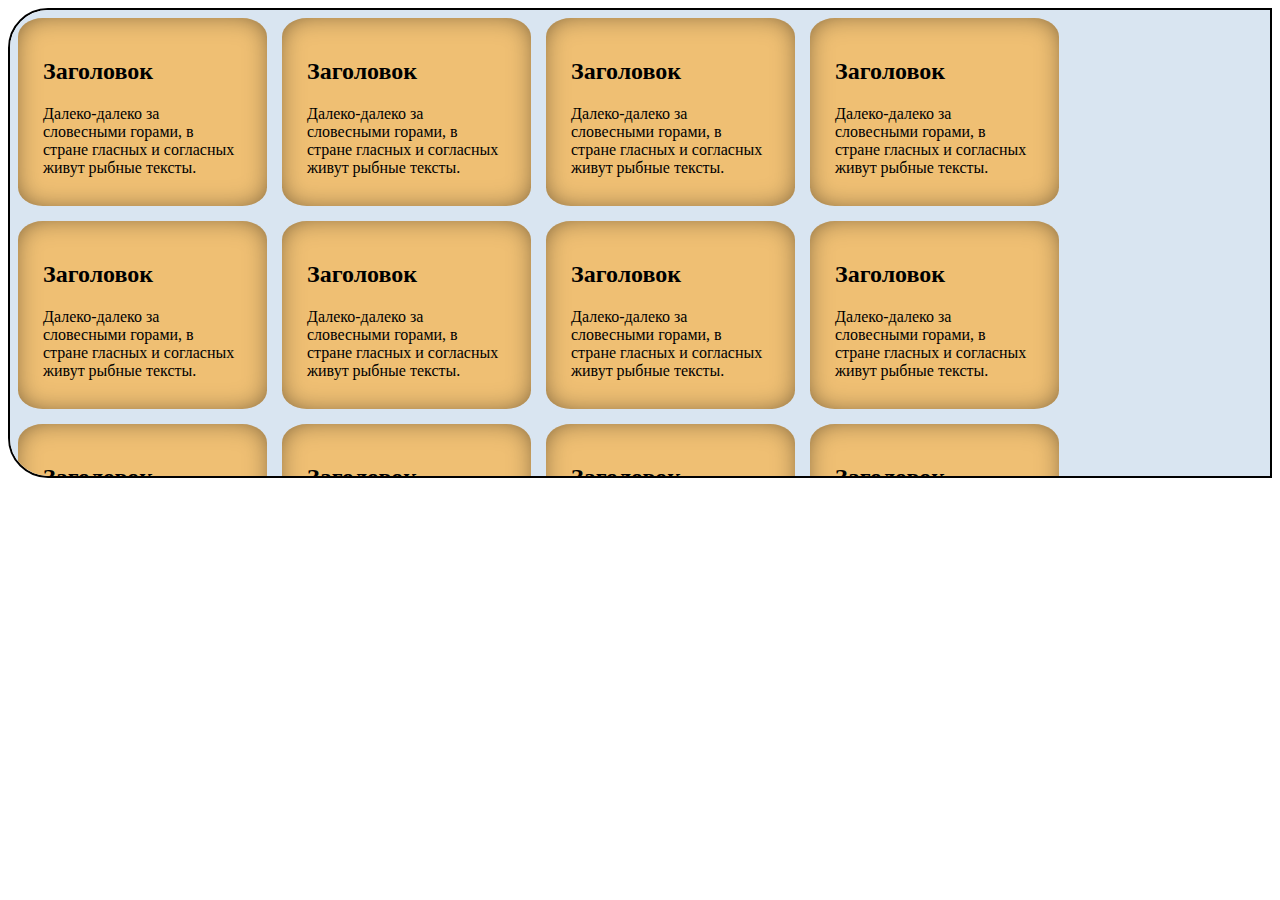
==== lesson-44/index.html @ 9ea02810 "Add files via upload" ====
<!DOCTYPE html>
<html lang="en">
<head>
    <meta charset="UTF-8">
    <meta name="viewport" content="width=device-width, initial-scale=1.0">
    <title>Document</title>
    <link rel="stylesheet" href="style.css">
</head>
<body>
    <main>
        <section>
            <div class="blocks-holder">
                <div class="blocks-holder-flex">
                    <article class="block">
                        <div class="text">
                            <h2>Заголовок</h2>
                            <p>Далеко-далеко за словесными горами, в стране гласных и согласных живут рыбные тексты.</p>
                        </div>
                    </article>
                    <article class="block">
                        <div class="text">
                            <h2>Заголовок</h2>
                            <p>Далеко-далеко за словесными горами, в стране гласных и согласных живут рыбные тексты.</p>
                        </div>
                    </article>
                    <article class="block">
                        <div class="text">
                            <h2>Заголовок</h2>
                            <p>Далеко-далеко за словесными горами, в стране гласных и согласных живут рыбные тексты.</p>
                        </div>
                    </article>
                    <article class="block">
                        <div class="text">
                            <h2>Заголовок</h2>
                            <p>Далеко-далеко за словесными горами, в стране гласных и согласных живут рыбные тексты.</p>
                        </div>
                    </article>
                </div>

                <div class="blocks-holder-flex">
                    <article class="block">
                        <div class="text">
                            <h2>Заголовок</h2>
                            <p>Далеко-далеко за словесными горами, в стране гласных и согласных живут рыбные тексты.</p>
                        </div>
                    </article>
                    <article class="block">
                        <div class="text">
                            <h2>Заголовок</h2>
                            <p>Далеко-далеко за словесными горами, в стране гласных и согласных живут рыбные тексты.</p>
                        </div>
                    </article>
                    <article class="block">
                        <div class="text">
                            <h2>Заголовок</h2>
                            <p>Далеко-далеко за словесными горами, в стране гласных и согласных живут рыбные тексты.</p>
                        </div>
                    </article>
                    <article class="block">
                        <div class="text">
                            <h2>Заголовок</h2>
                            <p>Далеко-далеко за словесными горами, в стране гласных и согласных живут рыбные тексты.</p>
                        </div>
                    </article>
                </div>

                <div class="blocks-holder-flex">
                    <article class="block">
                        <div class="text">
                            <h2>Заголовок</h2>
                            <p>Далеко-далеко за словесными горами, в стране гласных и согласных живут рыбные тексты.</p>
                        </div>
                    </article>
                    <article class="block">
                        <div class="text">
                            <h2>Заголовок</h2>
                            <p>Далеко-далеко за словесными горами, в стране гласных и согласных живут рыбные тексты.</p>
                        </div>
                    </article>
                    <article class="block">
                        <div class="text">
                            <h2>Заголовок</h2>
                            <p>Далеко-далеко за словесными горами, в стране гласных и согласных живут рыбные тексты.</p>
                        </div>
                    </article>
                    <article class="block">
                        <div class="text">
                            <h2>Заголовок</h2>
                            <p>Далеко-далеко за словесными горами, в стране гласных и согласных живут рыбные тексты.</p>
                        </div>
                    </article>
                </div>
            </div>
        </section>
    </main>
</body>
</html>
---- lesson-44/style.css ----
.blocks-holder {
    background-color: #d9e5f1;
    height: 450px;
    width: auto;
    border-top-left-radius: 40px;
    border-bottom-left-radius: 40px;
    border: 2px solid #000000;
    padding: 8px;
    overflow: auto;
}
.blocks-holder-flex {
    display: flex;
}
.block {
    background-color: #efbf73;
    width: 249px;
    height: 188px;
    overflow: hidden;
    border-radius: 10%;
    -webkit-box-shadow: inset 0px 0px 30px -10px rgba(0,0,0,0.75);
    -moz-box-shadow: inset 0px 0px 30px -10px rgba(0,0,0,0.75);
    box-shadow: inset 0px 0px 30px -10px rgba(0,0,0,0.75);
    padding: 0;
    margin-right: 15px;
    margin-bottom: 15px;
}

.text {
    margin: 40px 25px 25px;
}
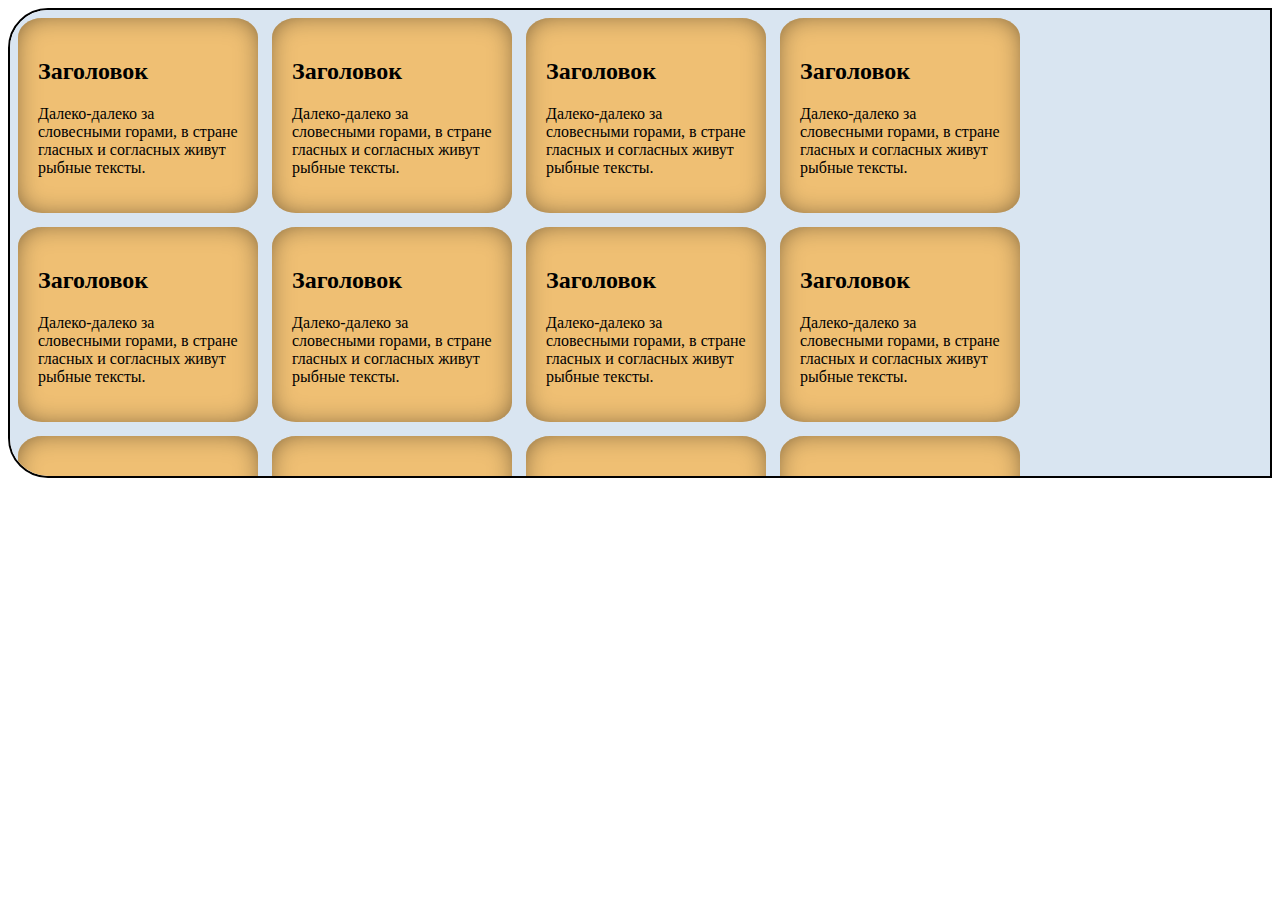
==== commit c2865c20: "Add files via upload" ====
--- a/lesson-44/index.html
+++ b/lesson-44/index.html
@@ -12,82 +12,60 @@
             <div class="blocks-holder">
                 <div class="blocks-holder-flex">
                     <article class="block">
-                        <div class="text">
                             <h2>Заголовок</h2>
                             <p>Далеко-далеко за словесными горами, в стране гласных и согласных живут рыбные тексты.</p>
-                        </div>
                     </article>
                     <article class="block">
-                        <div class="text">
                             <h2>Заголовок</h2>
                             <p>Далеко-далеко за словесными горами, в стране гласных и согласных живут рыбные тексты.</p>
-                        </div>
                     </article>
                     <article class="block">
-                        <div class="text">
                             <h2>Заголовок</h2>
                             <p>Далеко-далеко за словесными горами, в стране гласных и согласных живут рыбные тексты.</p>
-                        </div>
                     </article>
                     <article class="block">
-                        <div class="text">
                             <h2>Заголовок</h2>
                             <p>Далеко-далеко за словесными горами, в стране гласных и согласных живут рыбные тексты.</p>
-                        </div>
                     </article>
                 </div>
-
                 <div class="blocks-holder-flex">
                     <article class="block">
-                        <div class="text">
                             <h2>Заголовок</h2>
                             <p>Далеко-далеко за словесными горами, в стране гласных и согласных живут рыбные тексты.</p>
-                        </div>
                     </article>
                     <article class="block">
-                        <div class="text">
+                        
                             <h2>Заголовок</h2>
                             <p>Далеко-далеко за словесными горами, в стране гласных и согласных живут рыбные тексты.</p>
-                        </div>
+                        
                     </article>
                     <article class="block">
-                        <div class="text">
                             <h2>Заголовок</h2>
                             <p>Далеко-далеко за словесными горами, в стране гласных и согласных живут рыбные тексты.</p>
-                        </div>
                     </article>
                     <article class="block">
-                        <div class="text">
+                        
                             <h2>Заголовок</h2>
                             <p>Далеко-далеко за словесными горами, в стране гласных и согласных живут рыбные тексты.</p>
-                        </div>
+                        
                     </article>
                 </div>
-
                 <div class="blocks-holder-flex">
                     <article class="block">
-                        <div class="text">
                             <h2>Заголовок</h2>
                             <p>Далеко-далеко за словесными горами, в стране гласных и согласных живут рыбные тексты.</p>
-                        </div>
                     </article>
                     <article class="block">
-                        <div class="text">
                             <h2>Заголовок</h2>
                             <p>Далеко-далеко за словесными горами, в стране гласных и согласных живут рыбные тексты.</p>
-                        </div>
                     </article>
                     <article class="block">
-                        <div class="text">
                             <h2>Заголовок</h2>
                             <p>Далеко-далеко за словесными горами, в стране гласных и согласных живут рыбные тексты.</p>
-                        </div>
                     </article>
                     <article class="block">
-                        <div class="text">
                             <h2>Заголовок</h2>
                             <p>Далеко-далеко за словесными горами, в стране гласных и согласных живут рыбные тексты.</p>
-                        </div>
                     </article>
                 </div>
             </div>
--- a/lesson-44/style.css
+++ b/lesson-44/style.css
@@ -8,25 +8,21 @@
     padding: 8px;
     overflow: auto;
 }
-.blocks-holder-flex {
-    display: flex;
-}
+
 .block {
     background-color: #efbf73;
-    width: 249px;
-    height: 188px;
+    width: 200px;
+    /* height: 188px; */
     overflow: hidden;
     border-radius: 10%;
-    -webkit-box-shadow: inset 0px 0px 30px -10px rgba(0,0,0,0.75);
-    -moz-box-shadow: inset 0px 0px 30px -10px rgba(0,0,0,0.75);
-    box-shadow: inset 0px 0px 30px -10px rgba(0,0,0,0.75);
+    -webkit-box-shadow: inset 0px 0px 30px -10px #000000bf;
+    -moz-box-shadow: inset 0px 0px 30px -10px #000000bf;
+    box-shadow: inset 0px 0px 30px -10px #000000bf;
     padding: 0;
-    margin-right: 15px;
-    margin-bottom: 15px;
-}
-
-.text {
-    margin: 40px 25px 25px;
+    margin-right: 10px;
+    margin-bottom: 10px;
+    display: inline-block;
+    padding: 20px;
 }
 
 
